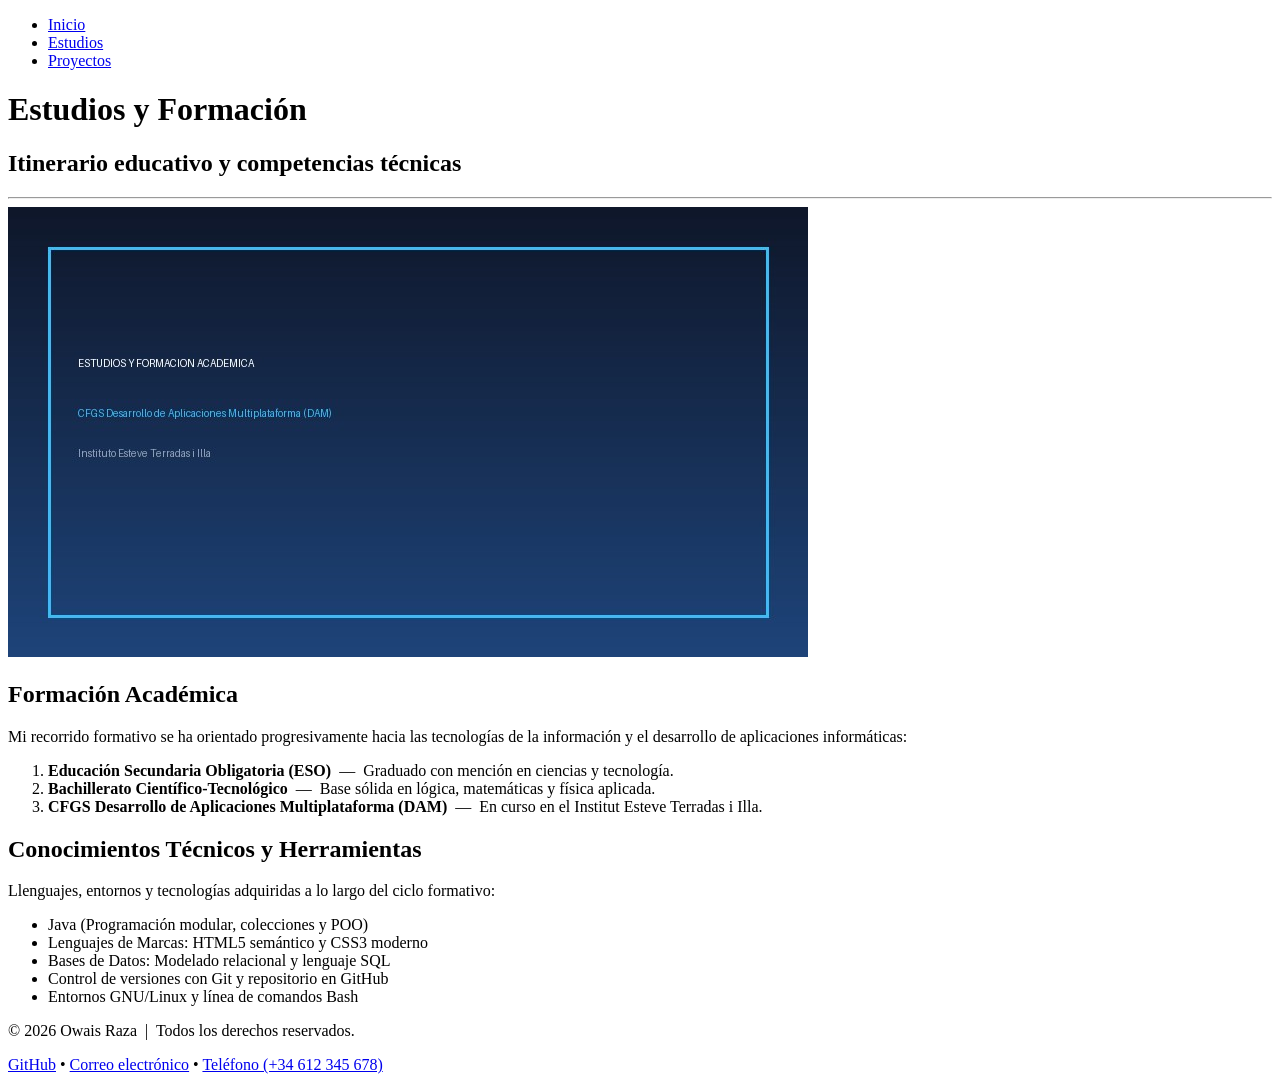
==== estudios.html @ e87e0ef4 "feat: anadir pagina estudios.html con itinerario formativo y competencias" ====
<!DOCTYPE html>
<html lang="es">
<head>
    <meta charset="UTF-8">
    <meta name="viewport" content="width=device-width, initial-scale=1.0">
    <title>Estudios y Formación - Owais Raza</title>
    <!-- Tipografía pública de Google Fonts (Roboto y Pixelify Sans) -->
    <link rel="preconnect" href="https://fonts.googleapis.com">
    <link rel="preconnect" href="https://fonts.gstatic.com" crossorigin>
    <link href="https://fonts.googleapis.com/css2?family=Pixelify+Sans:wght@400..700&family=Roboto:ital,wght@0,300..900;1,300..900&display=swap" rel="stylesheet">
    <!-- Hoja de estilos global externa -->
    <link rel="stylesheet" href="estilos.css">
</head>
<body>

    <!-- Menú de navegación principal -->
    <nav id="menu-principal">
        <ul>
            <li><a href="index.html">Inicio</a></li>
            <li><a href="estudios.html" class="activo">Estudios</a></li>
            <li><a href="proyectos.html">Proyectos</a></li>
        </ul>
    </nav>

    <div class="contenedor">
        <!-- Cabecera de la página -->
        <header class="cabecera-personal">
            <h1>Estudios y Formación</h1>
            <h2 class="subtitulo">Itinerario educativo y competencias técnicas</h2>
        </header>

        <hr class="separador">

        <main>
            <!-- Banner gráfico de estudios -->
            <div class="tarjeta text-center">
                <img src="imagenes/estudios.jpg" alt="Imagen representativa de estudios informáticos" class="imagen-banner">
            </div>

            <!-- Formación académica -->
            <section class="tarjeta">
                <h2>Formación Académica</h2>
                <p>
                    Mi recorrido formativo se ha orientado progresivamente hacia las tecnologías de la información
                    y el desarrollo de aplicaciones informáticas:<br>
                </p>
                <ol class="lista-academica">
                    <li><strong>Educación Secundaria Obligatoria (ESO)</strong> &nbsp;&mdash;&nbsp; Graduado con mención en ciencias y tecnología.</li>
                    <li><strong>Bachillerato Científico-Tecnológico</strong> &nbsp;&mdash;&nbsp; Base sólida en lógica, matemáticas y física aplicada.</li>
                    <li><strong>CFGS Desarrollo de Aplicaciones Multiplataforma (DAM)</strong> &nbsp;&mdash;&nbsp; En curso en el Institut Esteve Terradas i Illa.</li>
                </ol>
            </section>

            <!-- Conocimientos técnicos -->
            <section class="tarjeta">
                <h2>Conocimientos Técnicos y Herramientas</h2>
                <p>Llenguajes, entornos y tecnologías adquiridas a lo largo del ciclo formativo:</p>
                <ul class="lista-tecnologias">
                    <li>Java (Programación modular, colecciones y POO)</li>
                    <li>Lenguajes de Marcas: HTML5 semántico y CSS3 moderno</li>
                    <li>Bases de Datos: Modelado relacional y lenguaje SQL</li>
                    <li>Control de versiones con Git y repositorio en GitHub</li>
                    <li>Entornos GNU/Linux y línea de comandos Bash</li>
                </ul>
            </section>
        </main>

        <!-- Pie de página con copyright y contactos -->
        <footer id="pie-pagina">
            <p>&copy; 2026 Owais Raza &nbsp;|&nbsp; Todos los derechos reservados.</p>
            <div class="enlaces-contacto">
                <a href="https://github.com/owaisrazashe" target="_blank" rel="noopener">GitHub</a>
                <span class="separador-punto">&bull;</span>
                <a href="mailto:oraza@iesesteveterradas.cat">Correo electrónico</a>
                <span class="separador-punto">&bull;</span>
                <a href="tel:+34612345678">Teléfono (+34 612 345 678)</a>
            </div>
        </footer>
    </div>

</body>
</html>
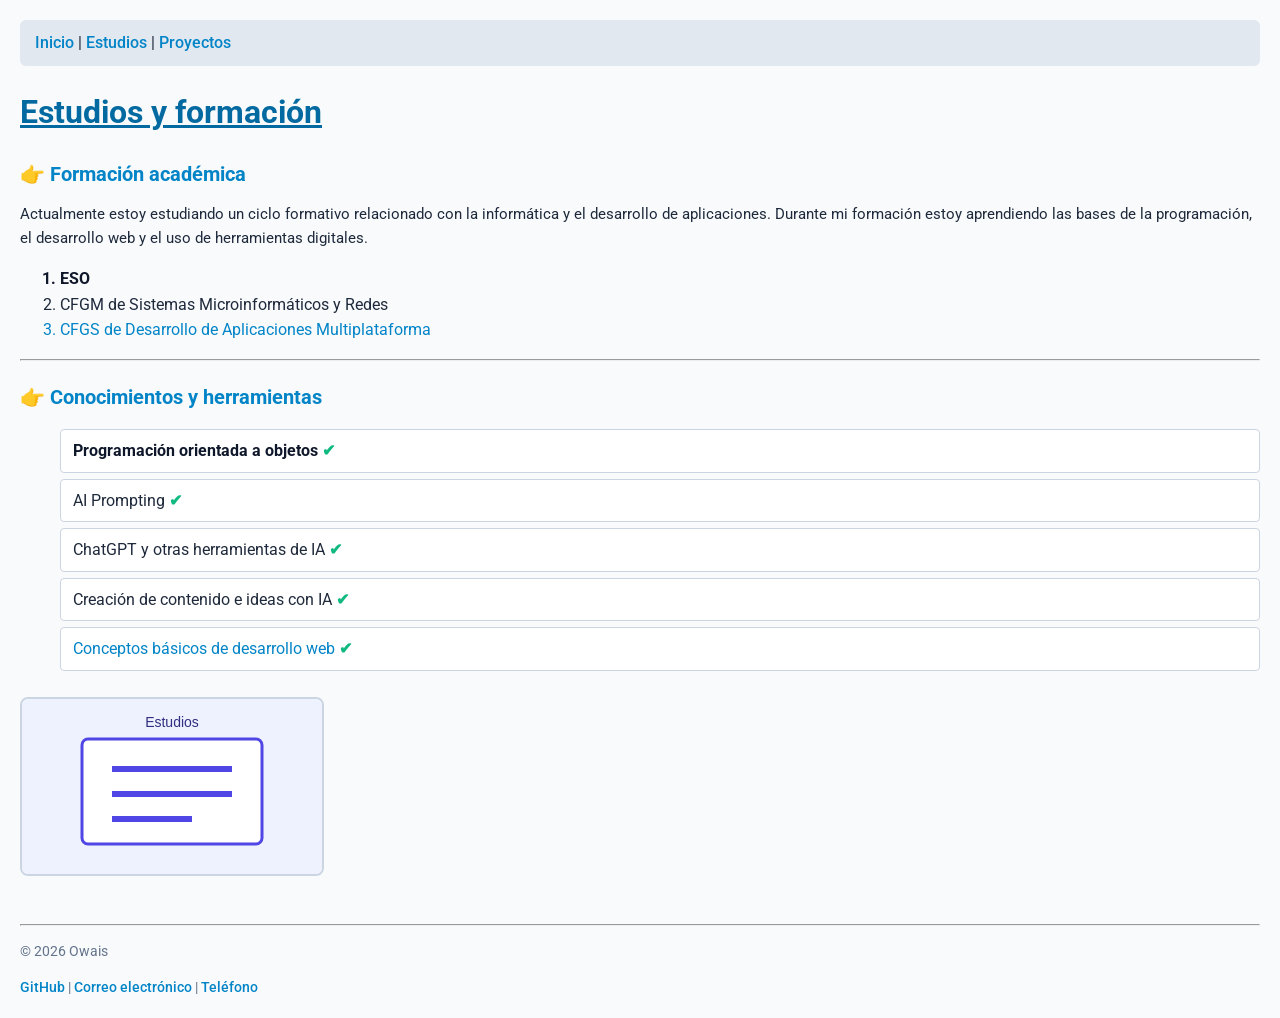
==== commit bcf219a0: "feat: adaptar curriculum original en espanol con los estilos del ejercicio" ====
--- a/estudios.html
+++ b/estudios.html
@@ -2,81 +2,50 @@
 <html lang="es">
 <head>
     <meta charset="UTF-8">
-    <meta name="viewport" content="width=device-width, initial-scale=1.0">
-    <title>Estudios y Formación - Owais Raza</title>
-    <!-- Tipografía pública de Google Fonts (Roboto y Pixelify Sans) -->
+    <title>Estudios - Owais</title>
     <link rel="preconnect" href="https://fonts.googleapis.com">
     <link rel="preconnect" href="https://fonts.gstatic.com" crossorigin>
-    <link href="https://fonts.googleapis.com/css2?family=Pixelify+Sans:wght@400..700&family=Roboto:ital,wght@0,300..900;1,300..900&display=swap" rel="stylesheet">
-    <!-- Hoja de estilos global externa -->
+    <link href="https://fonts.googleapis.com/css2?family=Pixelify+Sans:wght@400..700&family=Roboto:ital,wght@0,100..900;1,100..900&display=swap" rel="stylesheet">
     <link rel="stylesheet" href="estilos.css">
 </head>
 <body>
-
-    <!-- Menú de navegación principal -->
-    <nav id="menu-principal">
-        <ul>
-            <li><a href="index.html">Inicio</a></li>
-            <li><a href="estudios.html" class="activo">Estudios</a></li>
-            <li><a href="proyectos.html">Proyectos</a></li>
-        </ul>
+    <nav id="menu">
+        <a href="index.html">Inicio</a> |
+        <a href="estudios.html" class="activo">Estudios</a> |
+        <a href="proyectos.html">Proyectos</a>
     </nav>
 
-    <div class="contenedor">
-        <!-- Cabecera de la página -->
-        <header class="cabecera-personal">
-            <h1>Estudios y Formación</h1>
-            <h2 class="subtitulo">Itinerario educativo y competencias técnicas</h2>
-        </header>
+    <h1 id="titol">Estudios y formación</h1>
 
-        <hr class="separador">
+    <h2>Formación académica</h2>
+    <p class="presentacion">Actualmente estoy estudiando un ciclo formativo relacionado con la informática y el desarrollo de aplicaciones. Durante mi formación estoy aprendiendo las bases de la programación, el desarrollo web y el uso de herramientas digitales.</p>
 
-        <main>
-            <!-- Banner gráfico de estudios -->
-            <div class="tarjeta text-center">
-                <img src="imagenes/estudios.jpg" alt="Imagen representativa de estudios informáticos" class="imagen-banner">
-            </div>
+    <ol class="lista-objetivos">
+        <li>ESO</li>
+        <li>CFGM de Sistemas Microinformáticos y Redes</li>
+        <li>CFGS de Desarrollo de Aplicaciones Multiplataforma</li>
+    </ol>
 
-            <!-- Formación académica -->
-            <section class="tarjeta">
-                <h2>Formación Académica</h2>
-                <p>
-                    Mi recorrido formativo se ha orientado progresivamente hacia las tecnologías de la información
-                    y el desarrollo de aplicaciones informáticas:<br>
-                </p>
-                <ol class="lista-academica">
-                    <li><strong>Educación Secundaria Obligatoria (ESO)</strong> &nbsp;&mdash;&nbsp; Graduado con mención en ciencias y tecnología.</li>
-                    <li><strong>Bachillerato Científico-Tecnológico</strong> &nbsp;&mdash;&nbsp; Base sólida en lógica, matemáticas y física aplicada.</li>
-                    <li><strong>CFGS Desarrollo de Aplicaciones Multiplataforma (DAM)</strong> &nbsp;&mdash;&nbsp; En curso en el Institut Esteve Terradas i Illa.</li>
-                </ol>
-            </section>
+    <hr>
 
-            <!-- Conocimientos técnicos -->
-            <section class="tarjeta">
-                <h2>Conocimientos Técnicos y Herramientas</h2>
-                <p>Llenguajes, entornos y tecnologías adquiridas a lo largo del ciclo formativo:</p>
-                <ul class="lista-tecnologias">
-                    <li>Java (Programación modular, colecciones y POO)</li>
-                    <li>Lenguajes de Marcas: HTML5 semántico y CSS3 moderno</li>
-                    <li>Bases de Datos: Modelado relacional y lenguaje SQL</li>
-                    <li>Control de versiones con Git y repositorio en GitHub</li>
-                    <li>Entornos GNU/Linux y línea de comandos Bash</li>
-                </ul>
-            </section>
-        </main>
+    <h2>Conocimientos y herramientas</h2>
+    <ul id="base">
+        <li>Programación orientada a objetos</li>
+        <li>AI Prompting</li>
+        <li>ChatGPT y otras herramientas de IA</li>
+        <li>Creación de contenido e ideas con IA</li>
+        <li>Conceptos básicos de desarrollo web</li>
+    </ul>
 
-        <!-- Pie de página con copyright y contactos -->
-        <footer id="pie-pagina">
-            <p>&copy; 2026 Owais Raza &nbsp;|&nbsp; Todos los derechos reservados.</p>
-            <div class="enlaces-contacto">
-                <a href="https://github.com/owaisrazashe" target="_blank" rel="noopener">GitHub</a>
-                <span class="separador-punto">&bull;</span>
-                <a href="mailto:oraza@iesesteveterradas.cat">Correo electrónico</a>
-                <span class="separador-punto">&bull;</span>
-                <a href="tel:+34612345678">Teléfono (+34 612 345 678)</a>
-            </div>
-        </footer>
-    </div>
+    <img src="imagenes/estudios.svg" width="300" alt="Imagen relacionada con los estudios" class="imagen">
+    <br>
 
+    <footer id="peu">
+        <hr>
+        <p>© 2026 Owais</p>
+        <a href="https://github.com/greenman9909-cmd" target="_blank">GitHub</a> |
+        <a href="mailto:greenman9909@gmail.com">Correo electrónico</a> |
+        <a href="tel:+34640304032">Teléfono</a>
+    </footer>
 </body>
 </html>
--- a/estilos.css
+++ b/estilos.css
@@ -0,0 +1,119 @@
+/* ==========================================================================
+   DAM1M04-Exercici-CSS: Estilos CSS Básicos
+   ========================================================================== */
+
+/* 1. Tipografía pública para los elementos (Google Fonts: Roboto) */
+body {
+    font-family: 'Roboto', Arial, Helvetica, sans-serif;
+    margin: 20px;
+    background-color: #f8fafc;
+    color: #1e293b;
+    line-height: 1.6;
+}
+
+/* 2. Definición de títulos y enlaces por selector (h1, h2, a) */
+h1 {
+    color: #0f172a;
+    font-size: 28px;
+    margin-bottom: 10px;
+}
+
+h2 {
+    color: #0284c7;
+    font-size: 20px;
+    margin-top: 20px;
+    margin-bottom: 10px;
+}
+
+a {
+    color: #0284c7;
+    text-decoration: none;
+    font-weight: 500;
+}
+
+/* 3. Definición de estilo de enlace :hover */
+a:hover {
+    color: #0369a1;
+    text-decoration: underline;
+}
+
+/* 4. Definición de elementos por atributo class con . */
+.subtitol {
+    color: #64748b;
+    font-size: 16px;
+    font-style: italic;
+    margin-bottom: 15px;
+}
+
+.presentacion {
+    font-size: 15px;
+    margin: 12px 0;
+}
+
+.imagen {
+    border-radius: 8px;
+    border: 2px solid #cbd5e1;
+    margin: 10px 0;
+    max-width: 100%;
+    height: auto;
+}
+
+.nota {
+    background-color: #e0f2fe;
+    padding: 10px 14px;
+    border-left: 4px solid #0284c7;
+    border-radius: 4px;
+    margin-top: 15px;
+}
+
+/* 5. Definición de elementos por atributo id con # */
+#titol {
+    font-size: 32px;
+    text-decoration: underline;
+    color: #0369a1;
+}
+
+#menu {
+    background-color: #e2e8f0;
+    padding: 10px 15px;
+    border-radius: 6px;
+    margin-bottom: 20px;
+}
+
+#peu {
+    margin-top: 30px;
+    color: #64748b;
+    font-size: 14px;
+}
+
+/* 6. Definición de estilos para elementos de una lista con :first-child y :last-child */
+ul li:first-child, ol li:first-child {
+    font-weight: bold;
+    color: #0f172a;
+}
+
+ul li:last-child, ol li:last-child {
+    color: #0284c7;
+}
+
+/* 7. Jerarquía combinada tipo id > element (ejemplo exacto del enunciado: #base > li) */
+#base > li {
+    background-color: #ffffff;
+    border: 1px solid #cbd5e1;
+    padding: 8px 12px;
+    margin-bottom: 6px;
+    border-radius: 4px;
+    list-style: none;
+}
+
+/* 8. Pseudoelementos ::before y ::after (ejemplo del temario: 👉 y ✔) */
+h2::before {
+    content: "👉 ";
+    color: #0284c7;
+}
+
+#base > li::after {
+    content: " ✔";
+    color: #10b981;
+    font-weight: bold;
+}
